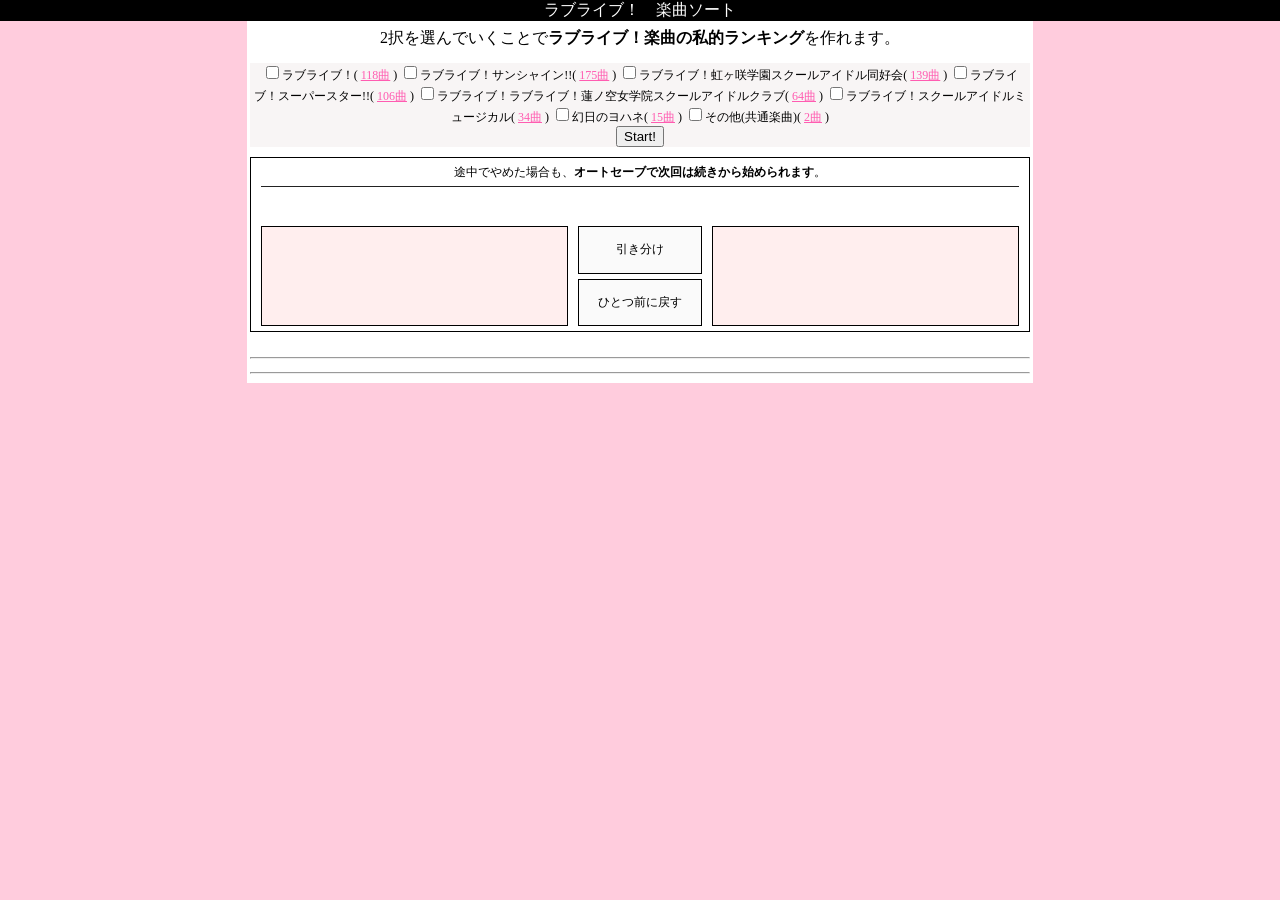
==== docs/index.html @ eaeaaa47 "20240804追加" ====
<!DOCTYPE html PUBLIC "-//W3C//DTD HTML 4.01 Transitional//EN">
<html lang="ja">
<head>
<meta http-equiv="Content-Type" content="text/html; charset=utf-8">
<meta http-equiv="Content-Style-Type" content="text/css">
<meta http-equiv="Content-Script-Type" content="text/javascript">

<meta name="description" content="2択で好きなラブライブ楽曲を選んでいくことで、自分だけのランキングを生成できます。">

<title>ラブライブ楽曲ソート</title>

<script src="compression.js" type="text/javascript"></script>
<script src="cookie.js" type="text/javascript"></script>
<script type="text/javascript">
<!--
var Ver = '3';
var flagLovelive = 0;
var flagLoveliveSunshine = 0;
var flagNijigaku = 0;
var flagLoveliveSuperStar = 0;
var flagLoveliveHasunosora = 0;
var flagSchoolIdolMusical = 0;
var flagLoveliveOther = 0;
var flagRes = 0;
var cookieRec = "";
var remCookieRec = "";
var remResFlag = 0;
var remSameCnt = 0;
var loadcheck = 0;
var lockUpdateDOM = false;
var options;
var drawOptions;

//*********************************************************
// 
// 評価する曲名のリスト
// ラブライブ！:lovelive.txt
// ラブライブ！サンシャイン!!:lovelive_sunshine.txt
// ラブライブ！虹ヶ咲学園スクールアイドル同好会:nijigaku.txt
// ラブライブ！スーパースター!!:lovelive_superstar.txt
// ラブライブ！蓮ノ空スクールアイドルクラブ:lovelive_hasunosora.txt
// スクールアイドルミュージカル:school_idol_musical.txt
// 幻日のヨハネ:yohane.txt
// その他:lovelive_other.txt
//
//*********************************************************
var loveliveSong = new Array(
);

var loveliveSunshineSong = new Array(
);

var nijigakuSong = new Array(
);

var loveliveSuperStarSong = new Array(
);

var loveliveHasunosoraSong = new Array(
);

var schoolIdolMusicalSong = new Array(
);

var yohaneSong = new Array(
);

var loveliveOtherSong = new Array(
);
//*********************************************************

var lstMember = new Array();
var parent = new Array();
var equal = new Array();
var rec = new Array();
var cmp1,cmp2;
var head1,head2;
var nrec;

var numQuestion;
var totalSize;
var finishSize;
var finishFlag;

var remMember = new Array();

function getFile(filePath) {
	var txtData = new Array();
	var txtData2 = new Array();
	var j = 0;
	var filedata = new XMLHttpRequest();	
	filedata.open("GET", filePath, false);
	filedata.send(null);

	 //改行コードLF
	var LF = String.fromCharCode(10);
	txtData2 =filedata.responseText.split(LF);
	for (i=0; i<txtData2.length; i++) {
		if(txtData2[i] != ""){
		txtData[j] = txtData2[i];
		j++;
		}
	}
	
	return txtData;
	
}

//変数の初期化+++++++++++++++++++++++++++++++++++++++++++++
function initList(flagLovelive, flagLoveliveSunshine, flagNijigaku, flagLoveliveSuperStar,flagLoveliveHasunosora,flagSchoolIdolMusical,flagYohane,flagLoveliveOther){
	var n = 0;
	var mid;
	var i;

	lstMember = new Array();
	parent = new Array();
	equal = new Array();
	rec = new Array();
	remMember = new Array();
	loveliveAllSong = new Array();
	
	//【追加コード】
	if (flagLovelive == 1) loveliveAllSong = loveliveAllSong.concat(loveliveSong);
	if (flagLoveliveSunshine == 1) loveliveAllSong = loveliveAllSong.concat(loveliveSunshineSong);
	if (flagNijigaku == 1) loveliveAllSong = loveliveAllSong.concat(nijigakuSong);
	if (flagLoveliveSuperStar == 1) loveliveAllSong = loveliveAllSong.concat(loveliveSuperStarSong);
	if (flagLoveliveHasunosora == 1) loveliveAllSong = loveliveAllSong.concat(loveliveHasunosoraSong);
	if (flagSchoolIdolMusical == 1) loveliveAllSong = loveliveAllSong.concat(schoolIdolMusicalSong);
	if (flagYohane == 1) loveliveAllSong = loveliveAllSong.concat(yohaneSong);
	if (flagLoveliveOther == 1) loveliveAllSong = loveliveAllSong.concat(loveliveOtherSong);

	//ソートすべき配列
	lstMember[n] = new Array();
	for (i=0; i<loveliveAllSong.length; i++) {
		lstMember[n][i] = i;
	}
	parent[n] = -1;
	totalSize = 0;
	n++;

	for (i=0; i<lstMember.length; i++) {
		//要素数が２以上なら２分割し、
		//分割された配列をlstMemberの最後に加える
		if(lstMember[i].length>=2) {
			mid = Math.ceil(lstMember[i].length/2);
			lstMember[n] = new Array();
			lstMember[n] = lstMember[i].slice(0,mid);
			totalSize += lstMember[n].length;
			parent[n] = i;
			n++;
			lstMember[n] = new Array();
			lstMember[n] = lstMember[i].slice(mid,lstMember[i].length);
			totalSize += lstMember[n].length;
			parent[n] = i;
			n++;
		}
	}

	//保存用配列
	for (i=0; i<loveliveAllSong.length; i++) {
		rec[i] = 0;
	}
	nrec = 0;

	//引き分けの結果を保存するリスト
	//キー：リンク始点の値
	// 値 ：リンク終点の値
	for (i=0; i<=loveliveAllSong.length; i++) {
		equal[i] = -1;
	}

	cmp1 = lstMember.length-2;
	cmp2 = lstMember.length-1;
	head1 = 0;
	head2 = 0;
	numQuestion = 1;
	finishSize = 0;
	finishFlag = 0;
}


//リストのソート+++++++++++++++++++++++++++++++++++++++++++
//flag：比較結果
//  -1：左を選択
//   0：引き分け
//   1：右を選択
function sortList(flag){
	var i;
	var str;
	
	var chara1 = loveliveAllSong[lstMember[cmp1][head1]];
	var chara2 = loveliveAllSong[lstMember[cmp2][head2]];
	var chara99 = chara1 + "と" + chara2;
	
	// 除外操作
	if (flag == 2) {
		if (removeCheck(chara1) == true) {
			remMember.push(chara1);
			flag = 1;
			remCookieRec += "R";
		} else {
			return;
		}
	} else if (flag == 99) {
		if (removeCheck(chara99) == true) {
			remMember.push(chara1);
			remMember.push(chara2);
			flag = 0;
			remCookieRec += "R";
		} else {
			return;
		}
	} else if (flag == -2) {
		if (removeCheck(chara2) == true) {
			remMember.push(chara2);
			flag = -1;
			remCookieRec += "R";
		} else {
			return;
		}
	} else{
		remCookieRec += "L";
	}
	

	//ソート情報の記録
	var sortrecValue;
	if (flag == 1) {
		sortrecValue = "R";
	} else if (flag == 0) {
		sortrecValue = "C";
	} else if (flag == -1) {
		sortrecValue = "L";
	}
	cookieRec += sortrecValue;

	//recに保存
	if (flag<0) {
		rec[nrec] = lstMember[cmp1][head1];
		head1++;
		nrec++;
		finishSize++;
		while (equal[rec[nrec-1]]!=-1) {
			rec[nrec] = lstMember[cmp1][head1];
			head1++;
			nrec++;
			finishSize++;
		}
	}
	else if (flag>0) {
		rec[nrec] = lstMember[cmp2][head2];
		head2++;
		nrec++;
		finishSize++;
		while (equal[rec[nrec-1]]!=-1) {
			rec[nrec] = lstMember[cmp2][head2];
			head2++;
			nrec++;
			finishSize++;
		}
	}
	else {
		rec[nrec] = lstMember[cmp1][head1];
		head1++;
		nrec++;
		finishSize++;
		while (equal[rec[nrec-1]]!=-1) {
			rec[nrec] = lstMember[cmp1][head1];
			head1++;
			nrec++;
			finishSize++;
		}
		equal[rec[nrec-1]] = lstMember[cmp2][head2];
		rec[nrec] = lstMember[cmp2][head2];
		head2++;
		nrec++;
		finishSize++;
		while (equal[rec[nrec-1]]!=-1) {
			rec[nrec] = lstMember[cmp2][head2];
			head2++;
			nrec++;
			finishSize++;
		}
	}

	//片方のリストを走査し終えた後の処理
	if (head1<lstMember[cmp1].length && head2==lstMember[cmp2].length) {
		//リストcmp2が走査済 - リストcmp1の残りをコピー
		while (head1<lstMember[cmp1].length){
			rec[nrec] = lstMember[cmp1][head1];
			head1++;
			nrec++;
			finishSize++;
		}
	}
	else if (head1==lstMember[cmp1].length && head2<lstMember[cmp2].length) {
		//リストcmp1が走査済 - リストcmp2の残りをコピー
		while (head2<lstMember[cmp2].length){
			rec[nrec] = lstMember[cmp2][head2];
			head2++;
			nrec++;
			finishSize++;
		}
	}

	//両方のリストの最後に到達した場合は
	//親リストを更新する
	if (head1==lstMember[cmp1].length && head2==lstMember[cmp2].length) {
		for (i=0; i<lstMember[cmp1].length+lstMember[cmp2].length; i++) {
			lstMember[parent[cmp1]][i] = rec[i];
		}
		lstMember.pop();
		lstMember.pop();
		cmp1 = cmp1-2;
		cmp2 = cmp2-2;
		head1 = 0;
		head2 = 0;

		//新しい比較を行う前にrecを初期化
		if (head1==0 && head2==0) {
			for (i=0; i<loveliveAllSong.length; i++) {
				rec[i] = 0;
			}
			nrec = 0;
		}
	}
	if (cmp1<0) {
		str = "Sort No."+(numQuestion-1)+"<br>"+Math.floor(finishSize*100/totalSize)+"% sorted.";
		document.getElementById("battleNumber").innerHTML = str;

		showResult();
		finishFlag = 1;
	}
	else {
		showImage();
	}
	
	sortBreak();
}

//除外の確認
function removeCheck(str) {
	var str2 = str + "をソートから除外します。よろしいですか？";
	if (remResFlag == 0) {
		if(window.confirm(str2)){
			return true;
		} else {
			return false;
		}
	} else {
		return true;
	}
}

// リザルト画面にジャンル表記
function replaceName(str) {
	var str1;

if (loveliveSong.indexOf(str) > -1 || loveliveSong.indexOf(str) > -1){
	str1 = str + "</td><td style=\"border:1px solid #000; padding-left:5px;\">" + "ラブライブ！";
} else if (loveliveSunshineSong.indexOf(str) > -1) {
	str1 = str + "</td><td style=\"border:1px solid #000; padding-left:5px;\">" + "ラブライブ！サンシャイン!!";
} else if (nijigakuSong.indexOf(str) > -1) {
	str1 = str + "</td><td style=\"border:1px solid #000; padding-left:5px;\">" + "ラブライブ！虹ヶ咲学園スクールアイドル同好会";
} else if (loveliveSuperStarSong.indexOf(str) > -1) {
	str1 = str + "</td><td style=\"border:1px solid #000; padding-left:5px;\">" + "ラブライブ！スーパースター!!";
} else if (loveliveHasunosoraSong.indexOf(str) > -1) {
	str1 = str + "</td><td style=\"border:1px solid #000; padding-left:5px;\">" + "ラブライブ！蓮ノ空女学院スクールアイドルクラブ";
} else if (schoolIdolMusicalSong.indexOf(str) > -1) {
	str1 = str + "</td><td style=\"border:1px solid #000; padding-left:5px;\">" + "スクールアイドルミュージカル";
} else if (yohaneSong.indexOf(str) > -1) {
	str1 = str + "</td><td style=\"border:1px solid #000; padding-left:5px;\">" + "幻日のヨハネ";
} else if (loveliveOtherSong.indexOf(str) > -1) {
	str1 = str + "</td><td style=\"border:1px solid #000; padding-left:5px;\">" + "その他(共通楽曲)";
} else{
	str1 = str;
}
	return str1;
}

//結果の表示+++++++++++++++++++++++++++++++++++++++++++++++
function showResult() {
	var ranking = 1;
	var sameRank = 1;
	var top5 = 0;
	var top5Name = "";
	var str = "";
	var i;
	
	str += "<table style=\"width:350px; font-size:12px; line-height:120%; margin-left:auto; margin-right:auto; border:1px solid #000; border-collapse:collapse\" align=\"center\">";
	str += "<tr><td style=\"color:#ffffff; background-color:#000; text-align:center;\">順位<\/td><td style=\"color:#ffffff; background-color:#000; text-align:center;\">曲名<\/td><td width=\"180\" style=\"color:#ffffff; background-color:#000; text-align:center;\">作品<\/td><\/tr>";

	for (i=0; i<loveliveAllSong.length; i++) {

		str += "<tr><td style=\"border:1px solid #000; text-align:right; padding-right:5px;\">"+ranking+"<\/td><td style=\"border:1px solid #000; padding-left:5px;\">"+replaceName(loveliveAllSong[lstMember[0][i]]) +"<\/td><\/tr>";
		
		if (i<loveliveAllSong.length-1) {
			if (top5 < 5) {
				top5Name += ranking + "位"+ "" + loveliveAllSong[lstMember[0][i]] + "" +"\n";
				top5++;
			}
			
			if (equal[lstMember[0][i]]==lstMember[0][i+1]) {
				sameRank++;
			} else {
				ranking += sameRank;
				sameRank = 1;
			}
		}
	}
	str += "<\/table>";
	
	document.getElementById("resultField").innerHTML = str;
	
	removeReset();
	
//	CookieDel();
}

//比較する２つ要素の表示+++++++++++++++++++++++++++++++++++
function showImage() {
	// 小手先修正(0％に戻る時にnumQuestionが2になってたやつ)
	if ( finishSize == 0 ) {
		numQuestion = 1;
	}
	var str0 = "Sort No."+numQuestion+"<br>"+Math.floor(finishSize*100/totalSize)+"% sorted.";
	
	if (lockUpdateDOM == false) {
		var str1 = loveliveAllSong[lstMember[cmp1][head1]];
		var str2 = loveliveAllSong[lstMember[cmp2][head2]];
		
		var str1B = loveliveAllSong[lstMember[cmp1][head1]] + "を選び、" + loveliveAllSong[lstMember[cmp2][head2]] + "をソートから除外";
		var str2B = loveliveAllSong[lstMember[cmp2][head2]] + "を選び、" + loveliveAllSong[lstMember[cmp1][head1]] + "をソートから除外";
		
		document.getElementById("battleNumber").innerHTML = str0;
		document.getElementById("leftField").innerHTML = str1;
		document.getElementById("rightField").innerHTML = str2;
		
		document.getElementById("leftField2").innerHTML = str1B;
		document.getElementById("rightField2").innerHTML = str2B;

	}

	// 【追加コード】再走査
	if (remMember.indexOf(loveliveAllSong[lstMember[cmp1][head1]]) > -1 && remMember.indexOf(loveliveAllSong[lstMember[cmp2][head2]]) > -1) {
		remSameCnt++;
		sortList(0);
	} else if (remMember.indexOf(loveliveAllSong[lstMember[cmp1][head1]]) > -1) {
		remSameCnt++;
		sortList(1);
	} else if (remMember.indexOf(loveliveAllSong[lstMember[cmp2][head2]]) > -1) {
		remSameCnt++;
		sortList(-1);
	} else {
		numQuestion++;
	}

	if (lockUpdateDOM == false) {
		var removeTable = "";

		if (remMember.length > 0) {
			removeTable = "除外リスト<br><table id='removeTable'>";
			for (var i = 0; i < remMember.length; i++){
				if (i % 4 == 0) removeTable += (i == 0) ? "<tr>" : "</tr><tr>";
				removeTable += "<td style='border:1px solid #000000;'>" + remMember[i] + "</td>";
			}
			removeTable += "</tr></table>";
		}
		document.getElementById("remove").innerHTML = removeTable;
	}
}

// 除外リストのリセット++++++++++++++++++++++++++++++++++++
function removeReset(){
	remMember = new Array();
	document.getElementById("remove").innerHTML = "";
}

// ソート開始++++++++++++++++++++++++++++++++++++
	function sortStart() {
		if (document.getElementById('ckLovelive').checked) {
			flagLovelive = 1;
		} else {
			flagLovelive = 0;		
		}
		if (document.getElementById('ckLoveliveSunshine').checked) {
			flagLoveliveSunshine = 1;
		} else {
			flagLoveliveSunshine = 0;
		}
		if (document.getElementById('ckNijigaku').checked) {
			flagNijigaku = 1;
		} else {
			flagNijigaku = 0;
		}
		if (document.getElementById('ckLoveliveSuperStar').checked) {
			flagLoveliveSuperStar = 1;
		} else {
			flagLoveliveSuperStar = 0;
		}
		if (document.getElementById('ckLoveliveHasunosora').checked) {
			flagLoveliveHasunosora = 1;
		} else {
			flagLoveliveHasunosora = 0;
		}
		if (document.getElementById('ckSchoolIdolMusical').checked) {
			flagSchoolIdolMusical = 1;
		} else {
			flagSchoolIdolMusical = 0;
		}
		if (document.getElementById('ckYohane').checked) {
			flagYohane = 1;
		} else {
			flagYohane = 0;
		}
		if (document.getElementById('ckLoveliveOther').checked) {
			flagLoveliveOther = 1;
		} else {
			flagLoveliveOther = 0;
		}
		
		
		document.getElementById("resultField").innerHTML = "";
		document.getElementById("TWB").innerHTML ="";

		initList(flagLovelive, flagLoveliveSunshine, flagNijigaku, flagLoveliveSuperStar,flagLoveliveHasunosora,flagSchoolIdolMusical,flagYohane,flagLoveliveOther);
		showImage();
	}
//-->
</script>
<style type="text/css">
<!--
body {
	margin:0px 0px 0px 0px;
	padding:0px;
	background-color:#FFCCDD;
}

#sentence{
	font-size:13px;
}

#sentence p{
	line-height:150%;
}

a:link{
	color:#FF5CB1;
}

a:visited{
	color:#CE3975;
}

p.midasi{
	color:#4559CC;
	margin-top:5px;
	margin-bottom:-14px;
	font-weight: bold;
}
p.midasi2{
	color:#CC5945;
	margin-top:5px;
	margin-bottom:-14px;
	font-weight: bold;
}
form#form1{
		margin-top:-12px;
}

/**********************************************************

 表のスタイルを変更する場合はここを編集してください。

**********************************************************/
#mainTable{
	font-size: 16px;
	font-family: 'ＭＳ Ｐゴシック',sans-serif;
	text-align: center;
	vertical-align: middle;
	width: 780px;
	margin-left: auto;
	margin-right: auto;
	border-collapse: separate;
	border-spacing: 10px 5px;
	border: 1px solid #000;
}

#removeTable{
	font-size: 10px;
	font-family: 'ＭＳ Ｐゴシック',sans-serif;
	text-align: center;
	vertical-align: middle;
	width: 400px;
	margin-left: auto;
	margin-right: auto;
	border-collapse: collapse;
	border: 1px solid #000;
}

#leftField{
	width: 304px;
	height: 100px;
	border: 1px solid #000;
	background-color:#FEE;
}
#leftField2{
	height: 20px;
	border: 1px solid #000;
}
#rightField{
	width: 304px;
	height: 100px;
	border: 1px solid #000;
	background-color:#FEE;
}
#rightField2{
	height: 20px;
	border: 1px solid #000;
}
.middleField{
	font-size:12px;
	height:45px;
	width: 120px;
	border: 1px solid #000;
	background-color:#FAFAFA;
}
	
td.ads{
	font-size:12px;
	width:100px;
}

//-->
</style>

</head>

<body>
<div style="text-align:center; background-color:#000000; color:#FFFFFF;">
ラブライブ！　楽曲ソート

</div>
<div style="text-align:center;">
<table style="margin-left:auto; margin-right:auto; background-color:#FFFFFF;">
	<tr>
		<td style="width:780px;">
			<p style="margin-top:4px; line-height:120%" align="center"><span style="font-size:16px;">2択を選んでいくことで<b>ラブライブ！楽曲の私的ランキング</b>を作れます。</a></span><br><p>
				<div id="Select" style="text-align:center; font-size: 12px; background:#F8F5F5;">
				<input type="checkbox" id="ckLovelive" name="ckLovelive">ラブライブ！(
				<script type="text/javascript">loveliveSong = getFile("lovelive.txt");</script><a href="javascript:void(0);" onclick="openWin('lovelive.txt')"><script type="text/javascript"> document.write(loveliveSong.length)</script>曲</a> )
				<input type="checkbox" id="ckLoveliveSunshine" name="ckLoveliveSunshine" >ラブライブ！サンシャイン!!(
				<script type="text/javascript">loveliveSunshineSong = getFile("lovelive_sunshine.txt")</script><a href="javascript:void(0);" onclick="openWin('lovelive_sunshine.txt')"><script type="text/javascript"> ;document.write(loveliveSunshineSong.length)</script>曲</a> )
				<input type="checkbox" id="ckNijigaku" name="ckNijigaku" >ラブライブ！虹ヶ咲学園スクールアイドル同好会(
				<script type="text/javascript">nijigakuSong = getFile("nijigaku.txt"); </script><a href="javascript:void(0);" onclick="openWin('nijigaku.txt')"><script type="text/javascript"> document.write(nijigakuSong.length)</script>曲</a> )
				<input type="checkbox" id="ckLoveliveSuperStar" name="ckLoveliveSuperStar" >ラブライブ！スーパースター!!(
				<script type="text/javascript">loveliveSuperStarSong = getFile("lovelive_superstar.txt"); </script><a href="javascript:void(0);" onclick="openWin('lovelive_superstar.txt')"><script type="text/javascript"> document.write(loveliveSuperStarSong.length)</script>曲</a> )
				<input type="checkbox" id="ckLoveliveHasunosora" name="ckLoveliveHasunosora" >ラブライブ！ラブライブ！蓮ノ空女学院スクールアイドルクラブ(
				<script type="text/javascript">loveliveHasunosoraSong = getFile("lovelive_hasunosora.txt"); </script><a href="javascript:void(0);" onclick="openWin('lovelive_hasunosora.txt')"><script type="text/javascript"> document.write(loveliveHasunosoraSong.length)</script>曲</a> )
				<input type="checkbox" id="ckSchoolIdolMusical" name="ckSchoolIdolMusical" >ラブライブ！スクールアイドルミュージカル(
				<script type="text/javascript">schoolIdolMusicalSong = getFile("school_idol_musical.txt"); </script><a href="javascript:void(0);" onclick="openWin('school_idol_musical.txt')"><script type="text/javascript"> document.write(schoolIdolMusicalSong.length)</script>曲</a> )
				<input type="checkbox" id="ckYohane" name="ckYohane" >幻日のヨハネ(
				<script type="text/javascript">yohaneSong = getFile("yohane.txt"); </script><a href="javascript:void(0);" onclick="openWin('yohane.txt')"><script type="text/javascript"> document.write(yohaneSong.length)</script>曲</a> )

				<input type="checkbox" id="ckLoveliveOther" name="ckLoveliveOther" >その他(共通楽曲)(
				<script type="text/javascript">loveliveOtherSong = getFile("lovelive_other.txt"); </script><a href="javascript:void(0);" onclick="openWin('lovelive_other.txt')"><script type="text/javascript"> document.write(loveliveOtherSong.length)</script>曲</a> )

<br>

				<input type="button" id="startButton" name="startButton" value="Start!" onclick="startCheck('最初からやり直しになりますがよろしいですか？')">
			</div>

			<div id="TWB" style="text-align:center;">
			</div>
			<div id="resultField" style="text-align:center;">
			</div>

			<div id="remove" align="center" style="margin-bottom:10px;"></div>
			<table id="mainTable" align="center">
				<tr>
				<td colspan="3" style="font-size: 12px; border-bottom:#222 1px solid; padding-bottom:5px;">
			<p>途中でやめた場合も、<b>オートセーブで次回は続きから始められます</b>。
					</td>
				</tr>
				<tr>
					<td id="battleNumber" colspan="3" style="padding-bottom: 10px;">
						&nbsp;
					</td>
				</tr>
				<tr>
					<td id="leftField" onClick="remSameCnt = 0; if(finishFlag==0)sortList(-1);" rowspan="2">
						&nbsp;
					</td>
					<td class="middleField" onClick="remSameCnt = 0; if(finishFlag==0)sortList(0);">
						引き分け
					</td>
					<td id="rightField" onClick="remSameCnt = 0; if(finishFlag==0)sortList(1);" rowspan="2">
						&nbsp;
					</td>
				</tr>
				<tr>
					<td class="middleField" style="font-size:12px;" onClick="remSameCnt = 0; sortRestart(-1);">
						ひとつ前に戻す
					</td>
				</tr>
<!--
				<tr>
					<td id="leftField2" style="height:30px; font-size:10px; background-color:#DEF;" onClick="remSameCnt = 0; if(finishFlag==0)sortList(-2);">
						&nbsp;
					</td>
					<td class="middleField" style="height:30px; font-size:10px; background-color:#DEF;" onClick="remSameCnt = 0; if(finishFlag==0)sortList(99);">
						どっちもよく知らない<br>(両者をソートから除外)
					</td>
					<td id="rightField2" style="height:30px; font-size:10px; background-color:#DEF;" onClick="remSameCnt = 0; if(finishFlag==0)sortList(2);">
						&nbsp;
					</td>
				</tr>
-->
			</table>
			<br>
			<div id="sentence">
		
		<script language="JavaScript" type="text/javascript">
		function openWin(path){
  			newWin = window.open(path,'sampleWin','width=520,height=400,scrollbars=yes,status=no,toolbar=no,location=no,menubar=no,resizable=yes');
  			newWin.focus();
		}
		</script>

			<hr style="height=1px;">
			</p>
			
<hr style="height=1px;">

<script type="text/javascript">

function formSubmit(f) {//fはthis.form
f.target="33";
var w=window.open("about:blank", "33", "width=650,height=350,scrollbars=yes");
w.focus();
f.submit();
}

function formSubmit2(f) {//fはthis.form
f.target="34";
var w=window.open("about:blank", "34", "width=1024,height=600,scrollbars=yes");
w.focus();
f.submit();
}

function formSubmit3(f) {//fはthis.form
f.target="35";
var w=window.open("about:blank", "35", "width=1024,height=600,scrollbars=yes");
w.focus();
f.submit();
}
</script>

			</div>
		</td>
	</tr>
</table>

</body>
</html>

<script type="text/javascript">
<!--
restartCheck('中断しているデータがあるようです。復元しますか？');

function startCheck(str){
	//Cookieの確認とソート状態の復元
	if (readCookie('sortFlag') != "" && readCookie('sortRec') != "") {
		if (Ver == readCookie('Ver')) {
			if(window.confirm(str)){
				CookieDel();
				removeReset();
				remSameCnt = 0;
				cookieRec = ""
				remCookieRec = ""
				remCnt=0;
				sortStart();
			} 
		}
	} else {
		CookieDel();
		removeReset();
		remSameCnt = 0;
		cookieRec = ""
		remCookieRec = ""
		remCnt=0;
		sortStart();
	}
}

function restartCheck(str){
	//Cookieの確認とソート状態の復元
	if (readCookie('sortFlag') != "" && readCookie('sortRec') != "") {
		if (Ver == readCookie('Ver')) {
			if(window.confirm(str)){
			// 引数追加 20150331 J
				sortRestart(0);
			} else {
				CookieDel();
			}
		} else {
			alert('楽曲データが更新されたので中断データを正しく復元できませんでした。');
			CookieDel();
		}
	}
}


// 中断する
function sortBreak() {
	var flag = "" + flagLovelive + "" + flagLoveliveSunshine + "" + flagNijigaku + "" + flagLoveliveSuperStar + "" + flagLoveliveHasunosora + "" + flagSchoolIdolMusical + "" + flagLoveliveOther;
	writeCookie('sortFlag', flag, 365);
	writeCookie('sortRec', encode(cookieRec), 365);
	writeCookie('remRec', encode(remCookieRec), 365);
	writeCookie('remCnt', remSameCnt, 365);
	writeCookie('Ver',Ver, 365);
}

// 中断からの再生・アンドゥ
function sortRestart(flagRes) {
	var flag = readCookie('sortFlag');
	var flag1;
	removeReset();
	remSameCnt = 0;
	remResFlag = 1;
	for (var i = 0; i < flag.length; i++) {
		flag1 = flag.substring(i, i+1);
		switch (i) {
			case 0: flagLovelive = flag1; break;
			case 1: flagLoveliveSunshine = flag1; break;
			case 2: flagNijigaku = flag1; break;
			case 3: flagLoveliveSuperStar = flag1; break;
			case 4: flagLoveliveHasunosora = flag1; break;
			case 5: flagSchoolIdolMusical = flag1; break;
			case 6: flagYohane = flag1; break;
			case 7: flagLoveliveOther = flag1; break;
		}
	}
	
	if (flagLovelive == 1) {
		document.getElementById('ckLovelive').checked = true;
	} else {
		document.getElementById('ckLovelive').checked = false;
	}

	if (flagLoveliveSunshine == 1) {
		document.getElementById('ckLoveliveSunshine').checked = true;
	} else {
		document.getElementById('ckLoveliveSunshine').checked = false;
	}

	if (flagNijigaku == 1) {
		document.getElementById('ckNijigaku').checked = true;
	} else {
		document.getElementById('ckNijigaku').checked = false;
	}
	
	if (flagLoveliveSuperStar == 1) {
		document.getElementById('ckLoveliveSuperStar').checked = true;
	} else {
		document.getElementById('ckLoveliveSuperStar').checked = false;
	}
	if (flagLoveliveHasunosora == 1) {
		document.getElementById('ckLoveliveHasunosora').checked = true;
	} else {
		document.getElementById('ckLoveliveHasunosora').checked = false;
	}
	if (flagSchoolIdolMusical == 1) {
		document.getElementById('ckSchoolIdolMusical').checked = true;
	} else {
		document.getElementById('ckSchoolIdolMusical').checked = false;
	}
	
	if (flagYohane == 1) {
		document.getElementById('ckYohane').checked = true;
	} else {
		document.getElementById('ckYohane').checked = false;
	}
	
	if (flagLoveliveOther == 1) {
		document.getElementById('ckLoveliveOther').checked = true;
	} else {
		document.getElementById('ckLoveliveOther').checked = false;
	}

	initList(flagLovelive, flagLoveliveSunshine, flagNijigaku, flagLoveliveSuperStar,flagLoveliveHasunosora,flagSchoolIdolMusical,flagYohane,flagLoveliveOther);
	document.getElementById("resultField").innerHTML = "";
	document.getElementById("TWB").innerHTML ="";
	var str = readCookie('sortRec');
	var remStr = readCookie('remRec');
	str = decode(str);
	remStr = decode(remStr);
	var str1;
	var remStr1;
	var resLenCnt;

	cookieRec = ""
	remCookieRec = ""
	resLenCnt = str.length;
	remSameCnt = readCookie('remCnt');
	if (flagRes == -1) {
		resLenCnt = resLenCnt - remSameCnt - 1;
	}
	CookieDel();
	// このsortList()の中でコールされるDOM操作が重いので、一旦ロック
	lockUpdateDOM = true;
	for (var i = 0; i < resLenCnt; i++) {
		str1 = str.substring(i, i+1);
		remStr1 = remStr.substring(i, i+1);
		remSameCnt = 0;
		if (str1=="L") {
			if (remStr1=="R"){
				sortList(-2);
			} else {
				sortList(-1);
			}
		} else if (str1=="R") {
			if (remStr1=="R"){
				sortList(2);
			} else{
				sortList(1);
			}
		} else if (str1=="C"){
			if (remStr1=="R"){
				sortList(99);
			} else{
				sortList(0);
			}
		}
		i = i + remSameCnt;
	}
	// ロック解除して、描画の為にshowImage()コール
	lockUpdateDOM = false;
	remResFlag = 0;
	showImage();
}

//Cookieを消す
function CookieDel() {
	var date1 = new Date();
	date1.setTime(0);
	document.cookie = "sortFlag=;expires="+date1.toGMTString();
	document.cookie = "sortRec=;expires="+date1.toGMTString();
	document.cookie = "remRec=;expires="+date1.toGMTString();
	document.cookie = "remCnt=;expires="+date1.toGMTString();
}

// 全ての文字列 org を dest に置き換える  
function replaceAll(str, org, dest){  
    return str.split(org).join(dest);  
}
-->
</script>
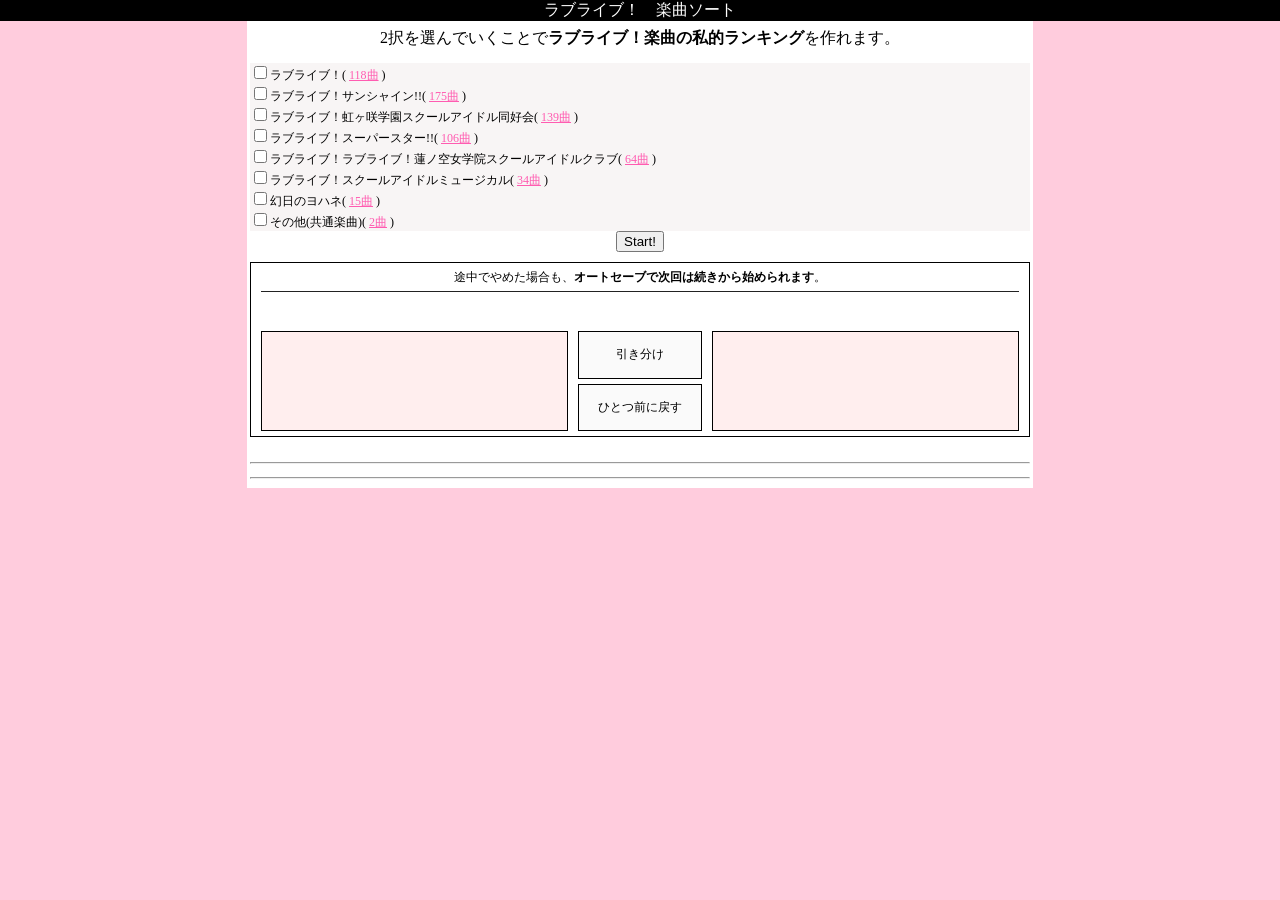
==== commit 4cc64998: "Add files via upload" ====
--- a/docs/index.html
+++ b/docs/index.html
@@ -15,7 +15,7 @@
 <script src="cookie.js" type="text/javascript"></script>
 <script type="text/javascript">
 <!--
-var Ver = '3';
+var Ver = '4';
 var flagLovelive = 0;
 var flagLoveliveSunshine = 0;
 var flagNijigaku = 0;
@@ -431,15 +431,15 @@
 		var str1 = loveliveAllSong[lstMember[cmp1][head1]];
 		var str2 = loveliveAllSong[lstMember[cmp2][head2]];
 		
-		var str1B = loveliveAllSong[lstMember[cmp1][head1]] + "を選び、" + loveliveAllSong[lstMember[cmp2][head2]] + "をソートから除外";
-		var str2B = loveliveAllSong[lstMember[cmp2][head2]] + "を選び、" + loveliveAllSong[lstMember[cmp1][head1]] + "をソートから除外";
+		//var str1B = loveliveAllSong[lstMember[cmp1][head1]] + "を選び、" + loveliveAllSong[lstMember[cmp2][head2]] + "をソートから除外";
+		//var str2B = loveliveAllSong[lstMember[cmp2][head2]] + "を選び、" + loveliveAllSong[lstMember[cmp1][head1]] + "をソートから除外";
 		
 		document.getElementById("battleNumber").innerHTML = str0;
 		document.getElementById("leftField").innerHTML = str1;
 		document.getElementById("rightField").innerHTML = str2;
 		
-		document.getElementById("leftField2").innerHTML = str1B;
-		document.getElementById("rightField2").innerHTML = str2B;
+		//document.getElementById("leftField2").innerHTML = str1B;
+		//document.getElementById("rightField2").innerHTML = str2B;
 
 	}
 
@@ -648,31 +648,27 @@
 	<tr>
 		<td style="width:780px;">
 			<p style="margin-top:4px; line-height:120%" align="center"><span style="font-size:16px;">2択を選んでいくことで<b>ラブライブ！楽曲の私的ランキング</b>を作れます。</a></span><br><p>
-				<div id="Select" style="text-align:center; font-size: 12px; background:#F8F5F5;">
+				<div id="Select" style=" text-align:left; font-size: 12px; background:#F8F5F5;">
 				<input type="checkbox" id="ckLovelive" name="ckLovelive">ラブライブ！(
-				<script type="text/javascript">loveliveSong = getFile("lovelive.txt");</script><a href="javascript:void(0);" onclick="openWin('lovelive.txt')"><script type="text/javascript"> document.write(loveliveSong.length)</script>曲</a> )
+				<script type="text/javascript">loveliveSong = getFile("lovelive.txt");</script><a href="javascript:void(0);" onclick="openWin('lovelive.txt')"><script type="text/javascript"> document.write(loveliveSong.length)</script>曲</a> )<br>
 				<input type="checkbox" id="ckLoveliveSunshine" name="ckLoveliveSunshine" >ラブライブ！サンシャイン!!(
-				<script type="text/javascript">loveliveSunshineSong = getFile("lovelive_sunshine.txt")</script><a href="javascript:void(0);" onclick="openWin('lovelive_sunshine.txt')"><script type="text/javascript"> ;document.write(loveliveSunshineSong.length)</script>曲</a> )
+				<script type="text/javascript">loveliveSunshineSong = getFile("lovelive_sunshine.txt")</script><a href="javascript:void(0);" onclick="openWin('lovelive_sunshine.txt')"><script type="text/javascript"> ;document.write(loveliveSunshineSong.length)</script>曲</a> )<br>
 				<input type="checkbox" id="ckNijigaku" name="ckNijigaku" >ラブライブ！虹ヶ咲学園スクールアイドル同好会(
-				<script type="text/javascript">nijigakuSong = getFile("nijigaku.txt"); </script><a href="javascript:void(0);" onclick="openWin('nijigaku.txt')"><script type="text/javascript"> document.write(nijigakuSong.length)</script>曲</a> )
+				<script type="text/javascript">nijigakuSong = getFile("nijigaku.txt"); </script><a href="javascript:void(0);" onclick="openWin('nijigaku.txt')"><script type="text/javascript"> document.write(nijigakuSong.length)</script>曲</a> )<br>
 				<input type="checkbox" id="ckLoveliveSuperStar" name="ckLoveliveSuperStar" >ラブライブ！スーパースター!!(
-				<script type="text/javascript">loveliveSuperStarSong = getFile("lovelive_superstar.txt"); </script><a href="javascript:void(0);" onclick="openWin('lovelive_superstar.txt')"><script type="text/javascript"> document.write(loveliveSuperStarSong.length)</script>曲</a> )
+				<script type="text/javascript">loveliveSuperStarSong = getFile("lovelive_superstar.txt"); </script><a href="javascript:void(0);" onclick="openWin('lovelive_superstar.txt')"><script type="text/javascript"> document.write(loveliveSuperStarSong.length)</script>曲</a> )<br>
 				<input type="checkbox" id="ckLoveliveHasunosora" name="ckLoveliveHasunosora" >ラブライブ！ラブライブ！蓮ノ空女学院スクールアイドルクラブ(
-				<script type="text/javascript">loveliveHasunosoraSong = getFile("lovelive_hasunosora.txt"); </script><a href="javascript:void(0);" onclick="openWin('lovelive_hasunosora.txt')"><script type="text/javascript"> document.write(loveliveHasunosoraSong.length)</script>曲</a> )
+				<script type="text/javascript">loveliveHasunosoraSong = getFile("lovelive_hasunosora.txt"); </script><a href="javascript:void(0);" onclick="openWin('lovelive_hasunosora.txt')"><script type="text/javascript"> document.write(loveliveHasunosoraSong.length)</script>曲</a> )<br>
 				<input type="checkbox" id="ckSchoolIdolMusical" name="ckSchoolIdolMusical" >ラブライブ！スクールアイドルミュージカル(
-				<script type="text/javascript">schoolIdolMusicalSong = getFile("school_idol_musical.txt"); </script><a href="javascript:void(0);" onclick="openWin('school_idol_musical.txt')"><script type="text/javascript"> document.write(schoolIdolMusicalSong.length)</script>曲</a> )
+				<script type="text/javascript">schoolIdolMusicalSong = getFile("school_idol_musical.txt"); </script><a href="javascript:void(0);" onclick="openWin('school_idol_musical.txt')"><script type="text/javascript"> document.write(schoolIdolMusicalSong.length)</script>曲</a> )<br>
 				<input type="checkbox" id="ckYohane" name="ckYohane" >幻日のヨハネ(
-				<script type="text/javascript">yohaneSong = getFile("yohane.txt"); </script><a href="javascript:void(0);" onclick="openWin('yohane.txt')"><script type="text/javascript"> document.write(yohaneSong.length)</script>曲</a> )
-
+				<script type="text/javascript">yohaneSong = getFile("yohane.txt"); </script><a href="javascript:void(0);" onclick="openWin('yohane.txt')"><script type="text/javascript"> document.write(yohaneSong.length)</script>曲</a> )<br>
 				<input type="checkbox" id="ckLoveliveOther" name="ckLoveliveOther" >その他(共通楽曲)(
-				<script type="text/javascript">loveliveOtherSong = getFile("lovelive_other.txt"); </script><a href="javascript:void(0);" onclick="openWin('lovelive_other.txt')"><script type="text/javascript"> document.write(loveliveOtherSong.length)</script>曲</a> )
-
-<br>
-
-				<input type="button" id="startButton" name="startButton" value="Start!" onclick="startCheck('最初からやり直しになりますがよろしいですか？')">
+				<script type="text/javascript">loveliveOtherSong = getFile("lovelive_other.txt"); </script><a href="javascript:void(0);" onclick="openWin('lovelive_other.txt')"><script type="text/javascript"> document.write(loveliveOtherSong.length)</script>曲</a> )<br>
 			</div>
-
+			
 			<div id="TWB" style="text-align:center;">
+			<input type="button" id="startButton" name="startButton" value="Start!" onclick="startCheck('最初からやり直しになりますがよろしいですか？')">
 			</div>
 			<div id="resultField" style="text-align:center;">
 			</div>
@@ -815,7 +811,7 @@
 
 // 中断する
 function sortBreak() {
-	var flag = "" + flagLovelive + "" + flagLoveliveSunshine + "" + flagNijigaku + "" + flagLoveliveSuperStar + "" + flagLoveliveHasunosora + "" + flagSchoolIdolMusical + "" + flagLoveliveOther;
+	var flag = "" + flagLovelive + "" + flagLoveliveSunshine + "" + flagNijigaku + "" + flagLoveliveSuperStar + "" + flagLoveliveHasunosora + "" + flagSchoolIdolMusical + "" + flagYohane + "" + flagLoveliveOther;
 	writeCookie('sortFlag', flag, 365);
 	writeCookie('sortRec', encode(cookieRec), 365);
 	writeCookie('remRec', encode(remCookieRec), 365);
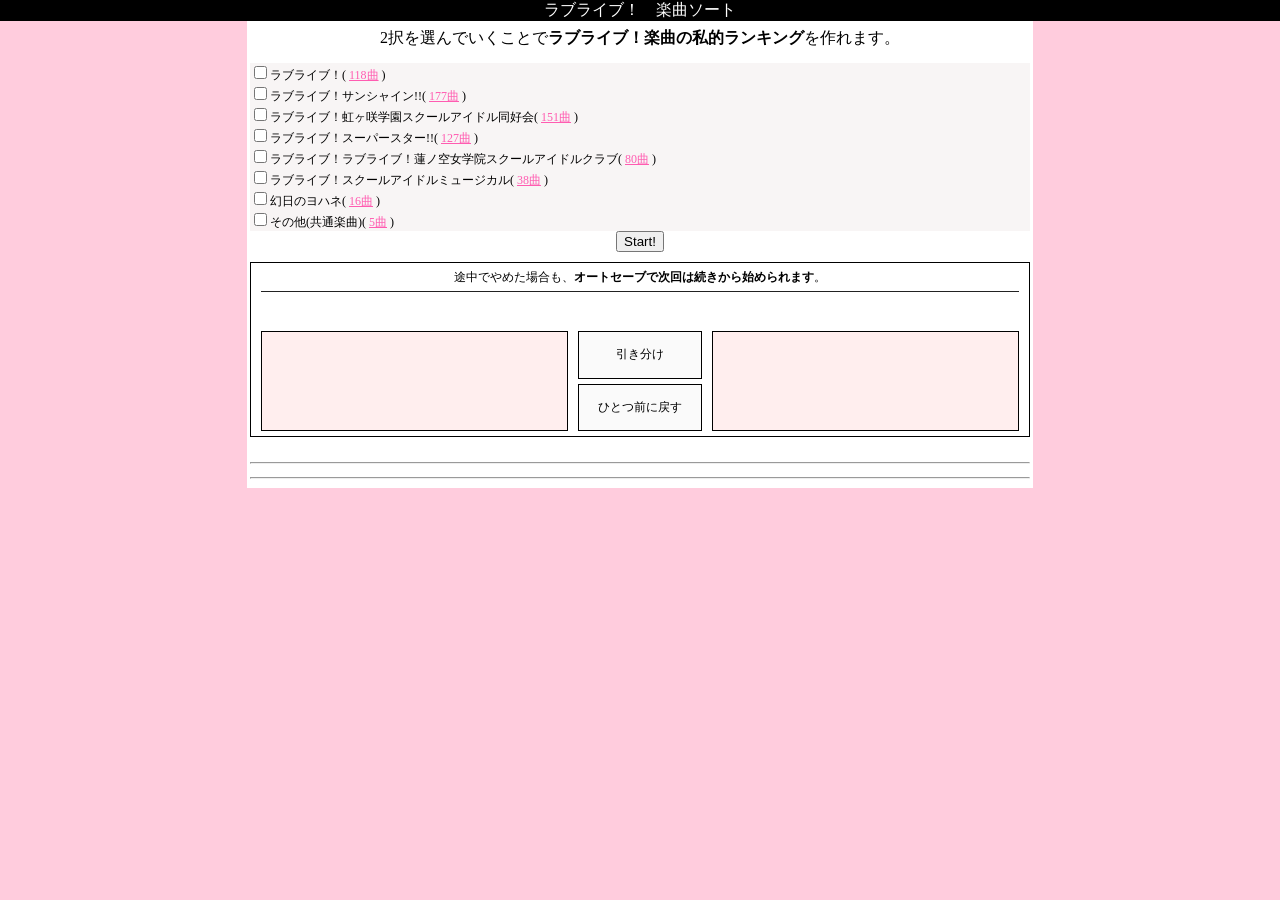
==== commit 5e10f2f1: "Add files via upload" ====
--- a/docs/index.html
+++ b/docs/index.html
@@ -6,7 +6,7 @@
 <meta http-equiv="Content-Type" content="text/html; charset=utf-8">
 <meta http-equiv="Content-Style-Type" content="text/css">
 <meta http-equiv="Content-Script-Type" content="text/javascript">
-
+<meta name="viewport" content="width=device-width"/>
 <meta name="description" content="2択で好きなラブライブ楽曲を選んでいくことで、自分だけのランキングを生成できます。">
 
 <title>ラブライブ楽曲ソート</title>
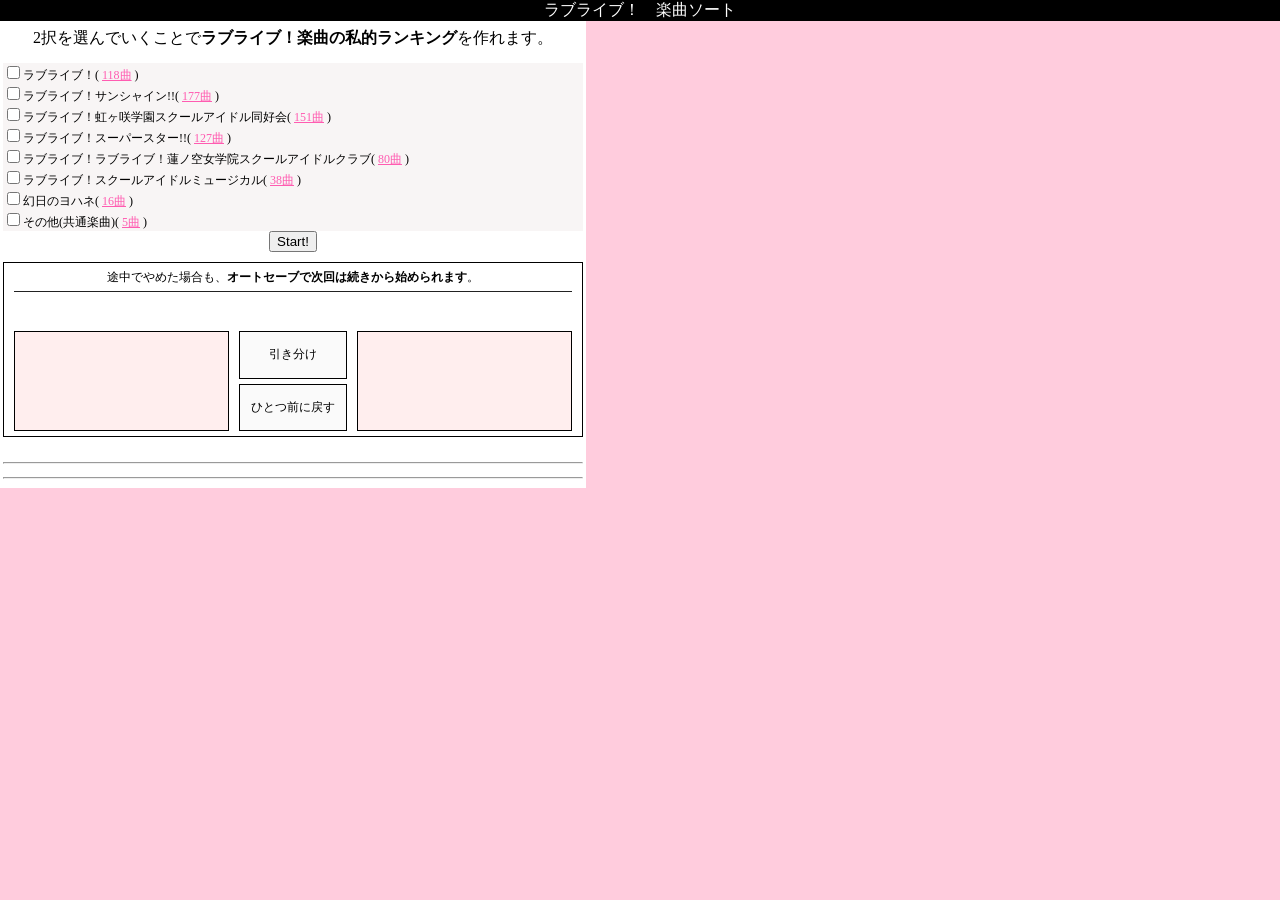
==== commit 58768c75: "Add files via upload" ====
--- a/docs/index.html
+++ b/docs/index.html
@@ -6,7 +6,6 @@
 <meta http-equiv="Content-Type" content="text/html; charset=utf-8">
 <meta http-equiv="Content-Style-Type" content="text/css">
 <meta http-equiv="Content-Script-Type" content="text/javascript">
-<meta name="viewport" content="width=device-width"/>
 <meta name="description" content="2択で好きなラブライブ楽曲を選んでいくことで、自分だけのランキングを生成できます。">
 
 <title>ラブライブ楽曲ソート</title>
@@ -580,7 +579,7 @@
 	font-family: 'ＭＳ Ｐゴシック',sans-serif;
 	text-align: center;
 	vertical-align: middle;
-	width: 780px;
+	width: 580px;
 	margin-left: auto;
 	margin-right: auto;
 	border-collapse: separate;
@@ -601,7 +600,7 @@
 }
 
 #leftField{
-	width: 304px;
+	width: 204px;
 	height: 100px;
 	border: 1px solid #000;
 	background-color:#FEE;
@@ -611,7 +610,7 @@
 	border: 1px solid #000;
 }
 #rightField{
-	width: 304px;
+	width: 204px;
 	height: 100px;
 	border: 1px solid #000;
 	background-color:#FEE;
@@ -623,7 +622,7 @@
 .middleField{
 	font-size:12px;
 	height:45px;
-	width: 120px;
+	width: 100px;
 	border: 1px solid #000;
 	background-color:#FAFAFA;
 }
@@ -644,9 +643,9 @@
 
 </div>
 <div style="text-align:center;">
-<table style="margin-left:auto; margin-right:auto; background-color:#FFFFFF;">
+<table style="margin-left:none; margin-right:none; background-color:#FFFFFF;">
 	<tr>
-		<td style="width:780px;">
+		<td style="width:580px;">
 			<p style="margin-top:4px; line-height:120%" align="center"><span style="font-size:16px;">2択を選んでいくことで<b>ラブライブ！楽曲の私的ランキング</b>を作れます。</a></span><br><p>
 				<div id="Select" style=" text-align:left; font-size: 12px; background:#F8F5F5;">
 				<input type="checkbox" id="ckLovelive" name="ckLovelive">ラブライブ！(
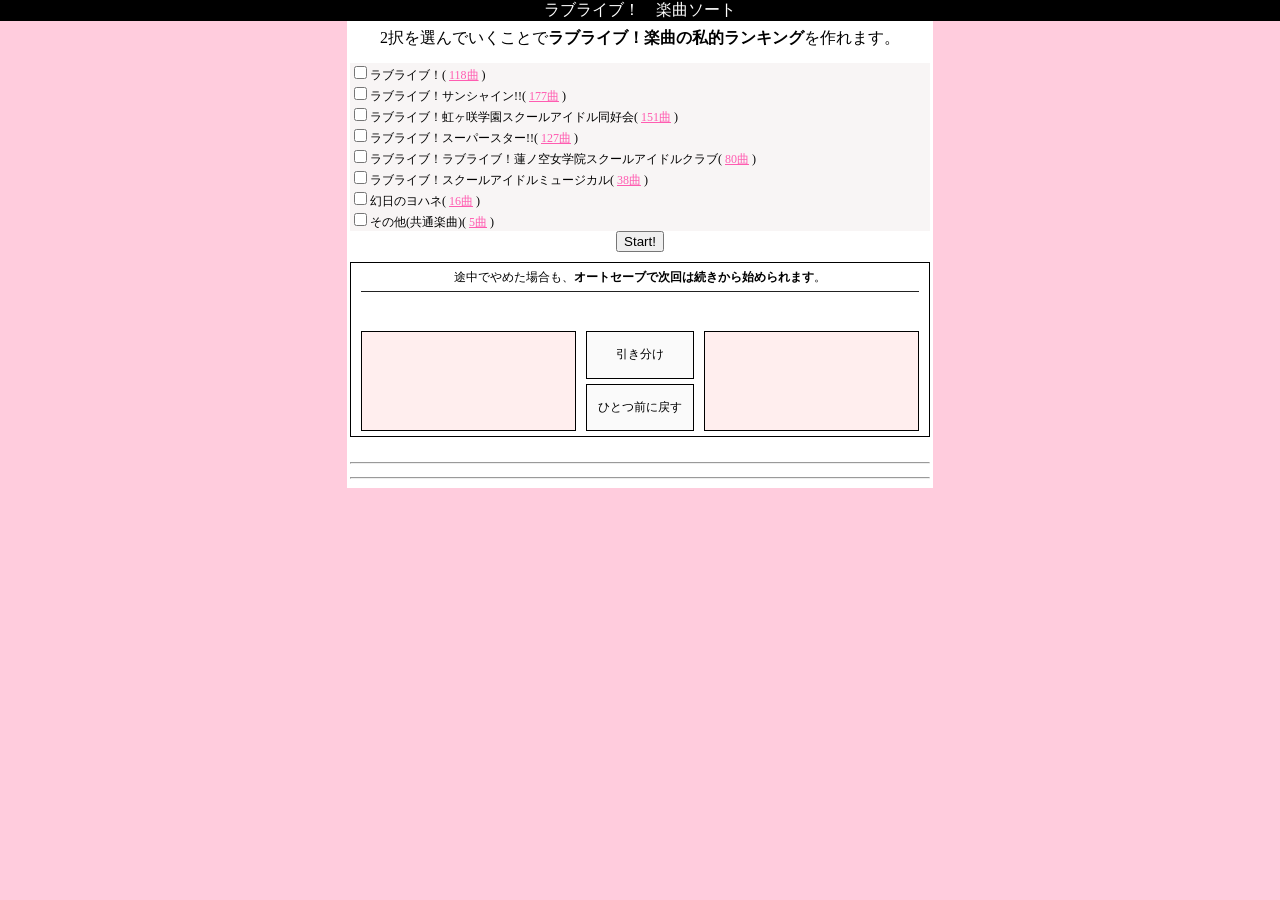
==== commit 05cc42f8: "Add files via upload" ====
--- a/docs/index.html
+++ b/docs/index.html
@@ -6,6 +6,7 @@
 <meta http-equiv="Content-Type" content="text/html; charset=utf-8">
 <meta http-equiv="Content-Style-Type" content="text/css">
 <meta http-equiv="Content-Script-Type" content="text/javascript">
+
 <meta name="description" content="2択で好きなラブライブ楽曲を選んでいくことで、自分だけのランキングを生成できます。">
 
 <title>ラブライブ楽曲ソート</title>
@@ -643,7 +644,7 @@
 
 </div>
 <div style="text-align:center;">
-<table style="margin-left:none; margin-right:none; background-color:#FFFFFF;">
+<table style="margin-left:auto; margin-right:auto; background-color:#FFFFFF;">
 	<tr>
 		<td style="width:580px;">
 			<p style="margin-top:4px; line-height:120%" align="center"><span style="font-size:16px;">2択を選んでいくことで<b>ラブライブ！楽曲の私的ランキング</b>を作れます。</a></span><br><p>
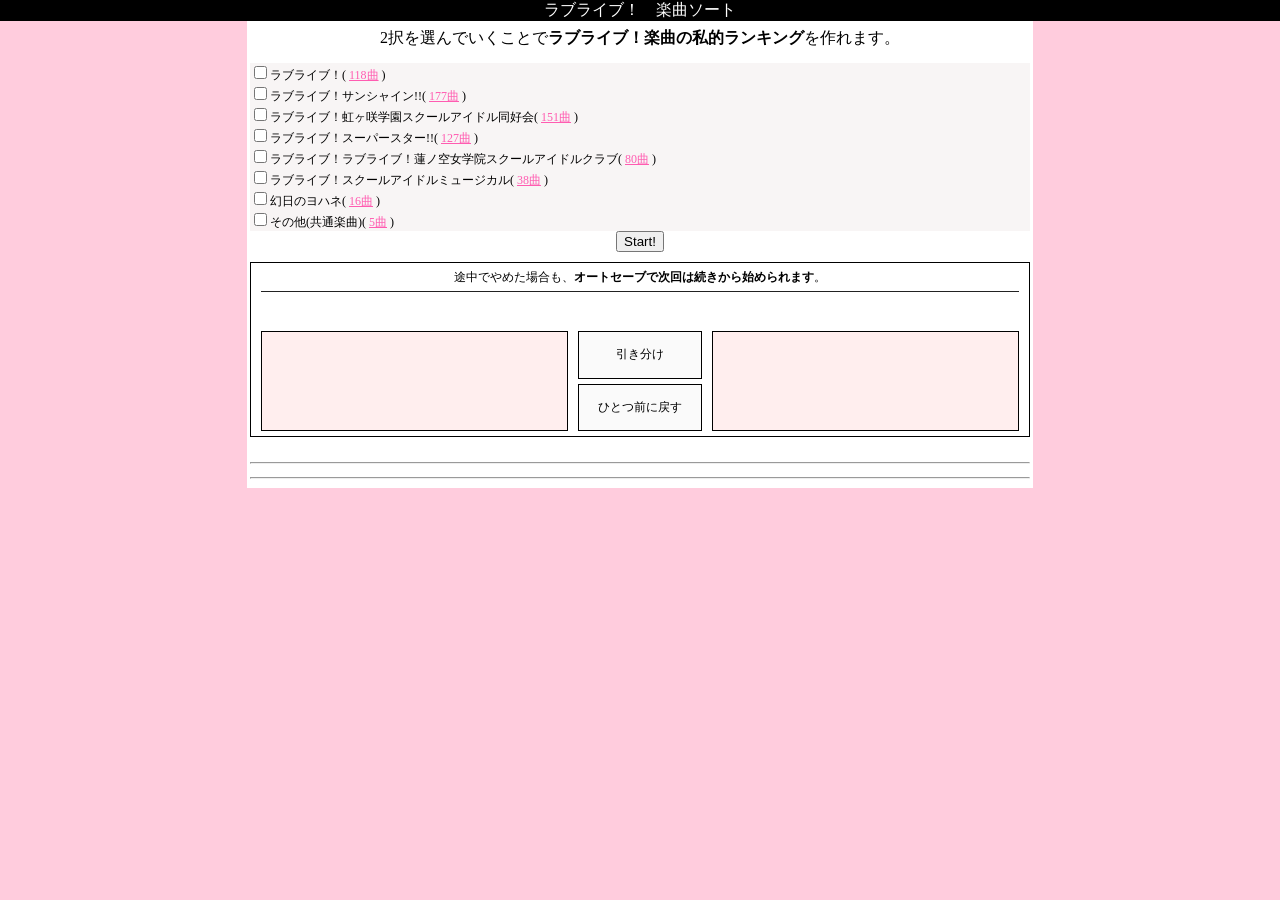
==== commit 4da9133b: "Add files via upload" ====
--- a/docs/index.html
+++ b/docs/index.html
@@ -580,7 +580,7 @@
 	font-family: 'ＭＳ Ｐゴシック',sans-serif;
 	text-align: center;
 	vertical-align: middle;
-	width: 580px;
+	width: 780px;
 	margin-left: auto;
 	margin-right: auto;
 	border-collapse: separate;
@@ -601,7 +601,7 @@
 }
 
 #leftField{
-	width: 204px;
+	width: 304px;
 	height: 100px;
 	border: 1px solid #000;
 	background-color:#FEE;
@@ -611,7 +611,7 @@
 	border: 1px solid #000;
 }
 #rightField{
-	width: 204px;
+	width: 304px;
 	height: 100px;
 	border: 1px solid #000;
 	background-color:#FEE;
@@ -623,7 +623,7 @@
 .middleField{
 	font-size:12px;
 	height:45px;
-	width: 100px;
+	width: 120px;
 	border: 1px solid #000;
 	background-color:#FAFAFA;
 }
@@ -646,7 +646,7 @@
 <div style="text-align:center;">
 <table style="margin-left:auto; margin-right:auto; background-color:#FFFFFF;">
 	<tr>
-		<td style="width:580px;">
+		<td style="width:780px;">
 			<p style="margin-top:4px; line-height:120%" align="center"><span style="font-size:16px;">2択を選んでいくことで<b>ラブライブ！楽曲の私的ランキング</b>を作れます。</a></span><br><p>
 				<div id="Select" style=" text-align:left; font-size: 12px; background:#F8F5F5;">
 				<input type="checkbox" id="ckLovelive" name="ckLovelive">ラブライブ！(
